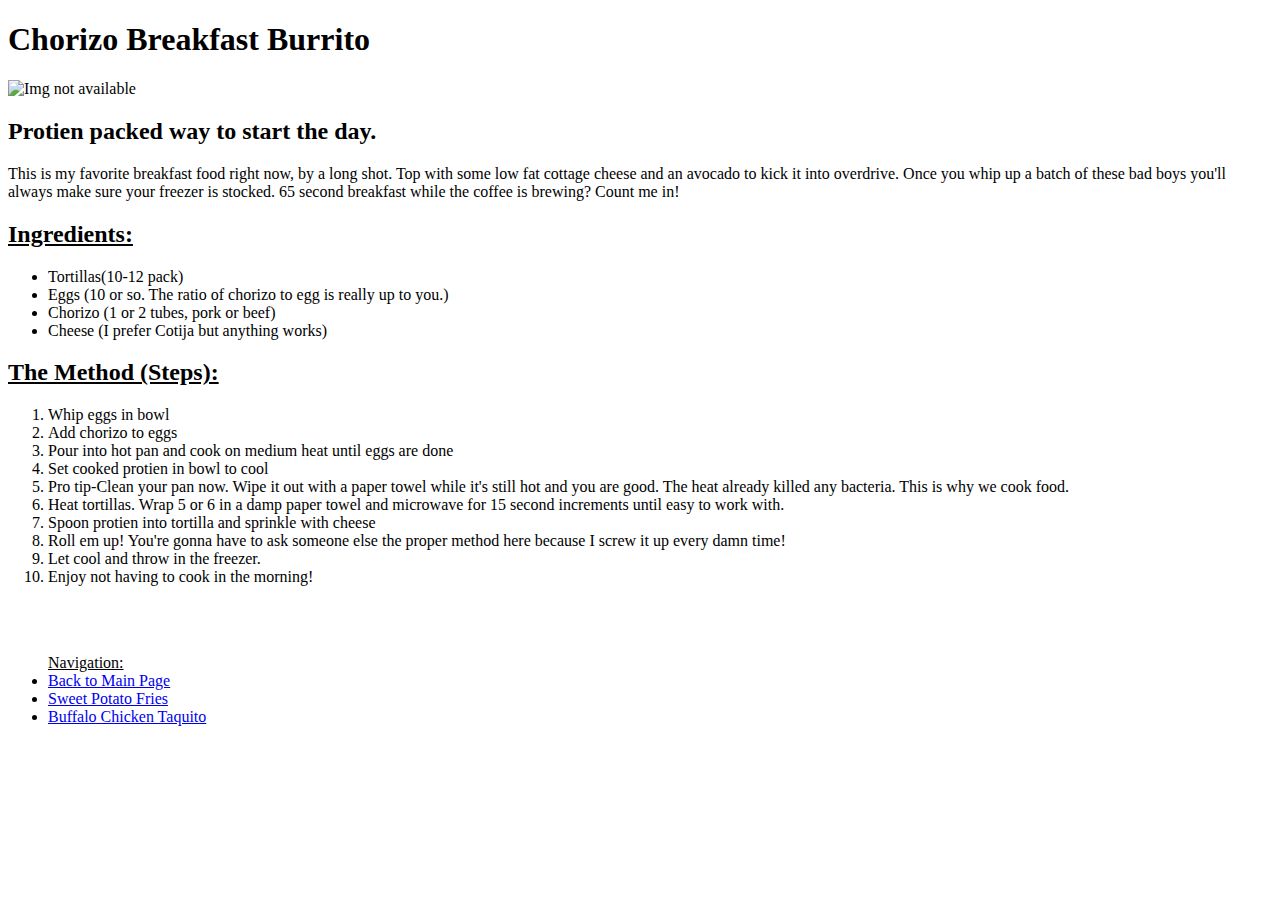
==== recipes/bkfst_burrito.html @ cb5c3fde "Main +ingredient list +instructions" ====
<!DOCTYPE html>
<html lang="en">
<head>
    <meta charset="UTF-8">
    <meta name="viewport" content="width=device-width, initial-scale=1.0">
    <title>Chorizo Breakfast Burrito</title>
    <link rel="stylesheet" type="text/css" href="../css/styles.css"/>
</head>
<body>
    <header>
        <h1>Chorizo Breakfast Burrito</h1>
            <img src="../../img/chorizo-burrito.jpeg" alt="Img not available">
        <h2>Protien packed way to start the day. </h2>
            <p>This is my favorite breakfast food right now, by a long shot. Top with some low fat cottage cheese and an avocado to kick it into overdrive. Once you whip up a batch of these bad boys you'll always make sure your freezer is stocked. 65 second breakfast while the coffee is brewing? Count me in!</p>
    </header>
    <main>
        <h2><u><label for="ingredients">Ingredients:</label></u></h2>
        <ul name="ingredients" id="ingredients">
            <li>
                Tortillas(10-12 pack)
            </li>
            <li>
                Eggs (10 or so. The ratio of chorizo to egg is really up to you.)
            </li>
            <li>
                Chorizo (1 or 2 tubes, pork or beef)
            </li>
            <li>
                Cheese (I prefer Cotija but anything works)
            </li>
        </ul>
        <h2>
            <label for="steps"><u>The Method (Steps):</u></label>
        </h2>
        <ol name="steps" id="steps">
            <li>
                Whip eggs in bowl
            </li>
            <li>
                Add chorizo to eggs 
            </li>
            <li>
                Pour into hot pan and cook on medium heat until eggs are done
            </li>
            <li>
                Set cooked protien in bowl to cool 
            </li>
            <li>
                Pro tip-Clean your pan now. Wipe it out with a paper towel while it's still hot and you are good. The heat already killed any bacteria. This is why we cook food.
            </li>
            <li>
                Heat tortillas. Wrap 5 or 6 in a damp paper towel and microwave for 15 second increments until easy to work with. 
            </li>
            <li>
                Spoon protien into tortilla and sprinkle with cheese
            </li>
            <li>
                Roll em up! You're gonna have to ask someone else the proper method here because I screw it up every damn time!
            </li>
            <li>
                Let cool and throw in the freezer.
            </li>
            <li>
                Enjoy not having to cook in the morning!
            </li>
        </ol>
    </main>
    <br><br>
    <footer>
        <nav>
            <ul name="navigation" id="navigation">
              <label for="navigation"><u>Navigation:</u></label>
                <li>                       
                    <a href="../index.html">Back to Main Page</a>
                </li>
                <li>
                    <a href="swt_tato_fries.html">Sweet Potato Fries</a>
                </li>
                <li>
                    <a href="buff-chx.html">Buffalo Chicken Taquito</a>
                </li>
            </ul>
        </nav>
    </footer>

</body>
</html>
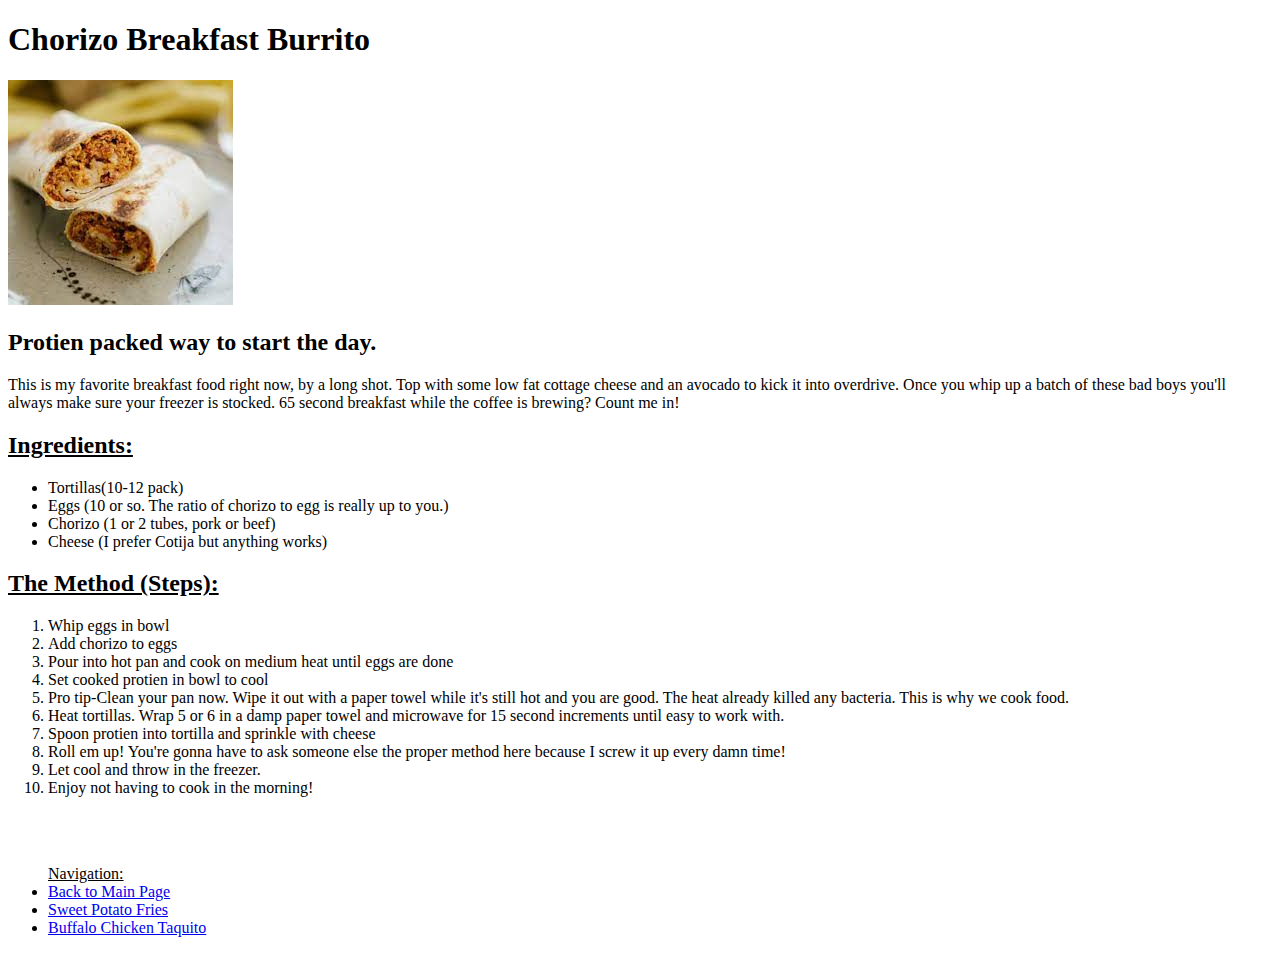
==== commit 678b4524: "Move img dir into proper parent dir" ====
--- a/recipes/bkfst_burrito.html
+++ b/recipes/bkfst_burrito.html
@@ -9,7 +9,7 @@
 <body>
     <header>
         <h1>Chorizo Breakfast Burrito</h1>
-            <img src="../../img/chorizo-burrito.jpeg" alt="Img not available">
+            <img src="../img/chorizo-burrito.jpeg" alt="Img not available">
         <h2>Protien packed way to start the day. </h2>
             <p>This is my favorite breakfast food right now, by a long shot. Top with some low fat cottage cheese and an avocado to kick it into overdrive. Once you whip up a batch of these bad boys you'll always make sure your freezer is stocked. 65 second breakfast while the coffee is brewing? Count me in!</p>
     </header>
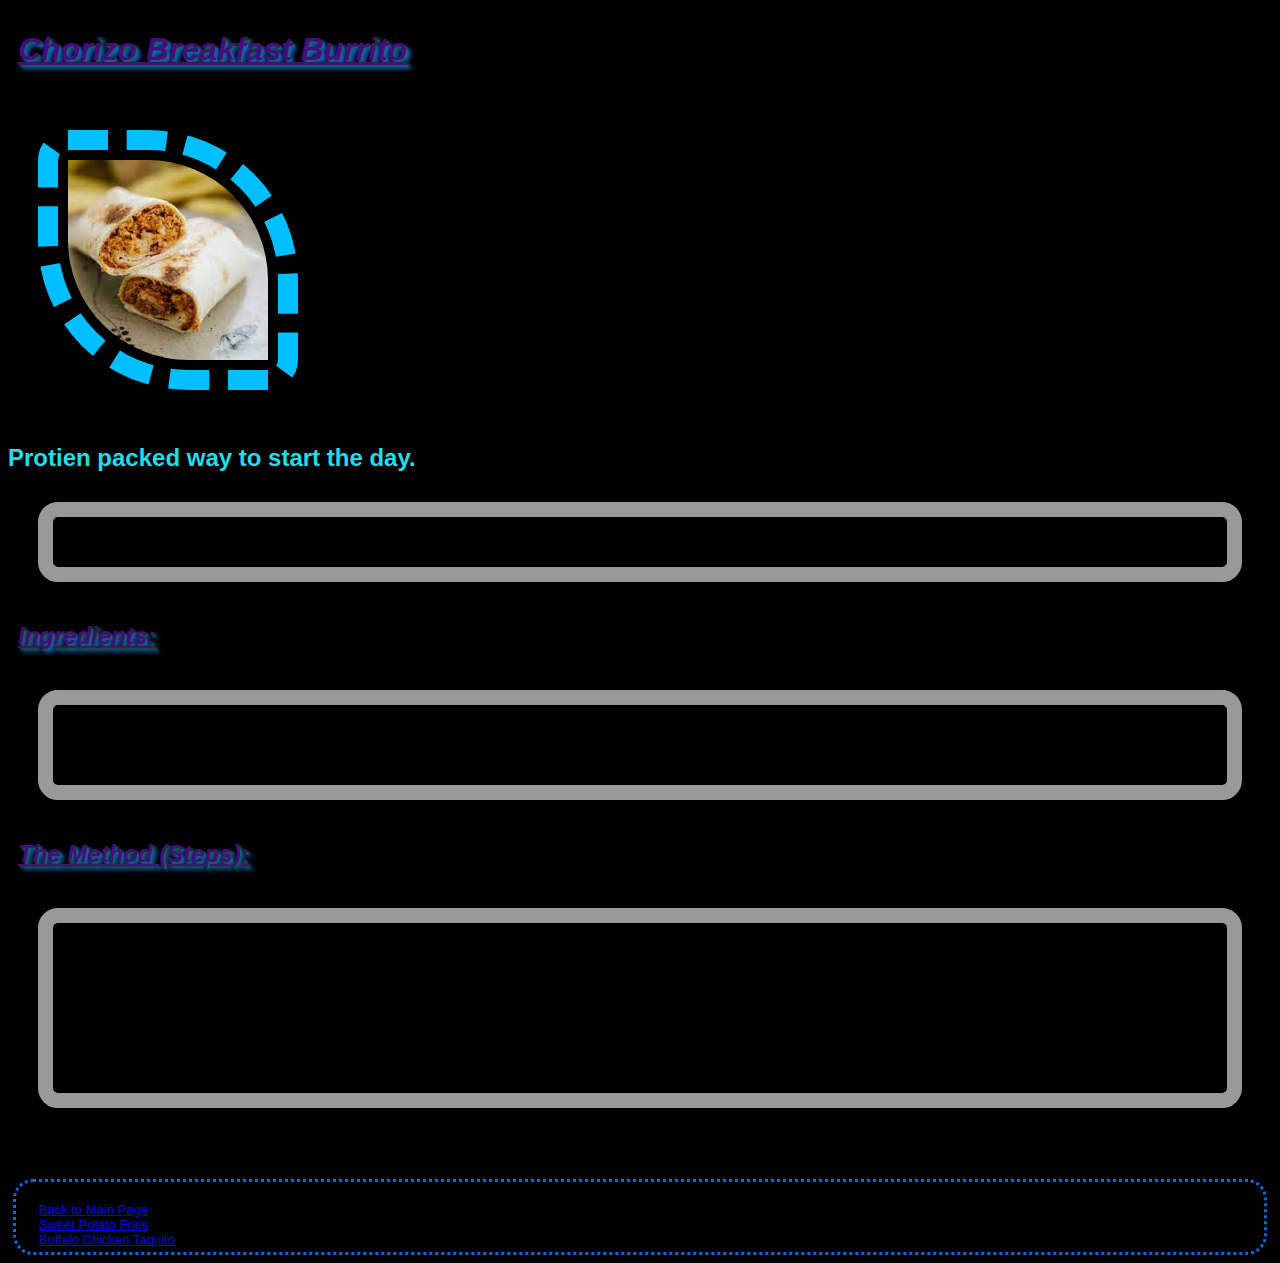
==== commit e7000b3b: "Add style to css for all" ====
--- a/recipes/bkfst_burrito.html
+++ b/recipes/bkfst_burrito.html
@@ -8,14 +8,14 @@
 </head>
 <body>
     <header>
-        <h1>Chorizo Breakfast Burrito</h1>
+        <h1 class="title">Chorizo Breakfast Burrito</h1>
             <img src="../img/chorizo-burrito.jpeg" alt="Img not available">
-        <h2>Protien packed way to start the day. </h2>
-            <p>This is my favorite breakfast food right now, by a long shot. Top with some low fat cottage cheese and an avocado to kick it into overdrive. Once you whip up a batch of these bad boys you'll always make sure your freezer is stocked. 65 second breakfast while the coffee is brewing? Count me in!</p>
+        <h2 class="head">Protien packed way to start the day. </h2>
+            <p class="info">This is my favorite breakfast food right now, by a long shot. Top with some low fat cottage cheese and an avocado to kick it into overdrive. Once you whip up a batch of these bad boys you'll always make sure your freezer is stocked. 65 second breakfast while the coffee is brewing? Count me in!</p>
     </header>
     <main>
-        <h2><u><label for="ingredients">Ingredients:</label></u></h2>
-        <ul name="ingredients" id="ingredients">
+        <h2 class="title"><u><label for="ingredients">Ingredients:</label></u></h2>
+        <ul name="ingredients" id="ingredients" class="info">
             <li>
                 Tortillas(10-12 pack)
             </li>
@@ -29,10 +29,10 @@
                 Cheese (I prefer Cotija but anything works)
             </li>
         </ul>
-        <h2>
+        <h2 class="title">
             <label for="steps"><u>The Method (Steps):</u></label>
         </h2>
-        <ol name="steps" id="steps">
+        <ol name="steps" id="steps" class="info">
             <li>
                 Whip eggs in bowl
             </li>
@@ -68,16 +68,16 @@
     <br><br>
     <footer>
         <nav>
-            <ul name="navigation" id="navigation">
+            <ul name="navigation" id="navigation" class="info">
               <label for="navigation"><u>Navigation:</u></label>
                 <li>                       
-                    <a href="../index.html">Back to Main Page</a>
+                    <a href="../index.html" class="links" id="home">Back to Main Page</a>
                 </li>
                 <li>
-                    <a href="swt_tato_fries.html">Sweet Potato Fries</a>
+                    <a href="swt_tato_fries.html" class="links" id="sweet-potato-fries">Sweet Potato Fries</a>
                 </li>
                 <li>
-                    <a href="buff-chx.html">Buffalo Chicken Taquito</a>
+                    <a href="buff-chx.html" class="links" id="buff-chix-titos">Buffalo Chicken Taquito</a>
                 </li>
             </ul>
         </nav>
--- a/css/styles.css
+++ b/css/styles.css
@@ -0,0 +1,62 @@
+body {
+    background-color: black;
+}
+img {
+    width: 200px;
+    height: 200px;
+    padding: 10px;
+    margin: 30px;
+    border: dashed 20px deepskyblue;
+    border-radius: 30px 150px 30px 150px;
+}
+
+.title {
+  font-family: Arial, Helvetica, sans-serif;
+  color:rgb(71, 12, 126);
+  background-color: black;
+  text-shadow: 4px 4px 4px #1468d6, 2px 2px 2px #0d6d00 ;
+  font-style: italic;
+  text-decoration: underline;
+  border: solid 10px black;
+  
+}
+h1 {
+    60px
+}
+.head {
+  font-family: Arial, Helvetica, sans-serif;
+  color: #22dde9;
+  background-color: ;
+}
+.info {
+  font-family: Arial, Helvetica, sans-serif;
+font-size: small;
+  border: solid 15px #999999;
+  border-radius: 20px 20px 20px 20px;
+  padding: 10px;
+  margin: 30px;
+}
+p {
+    font-size: 16px;
+}
+#navigation {
+    border: dotted 3px #1468d6;
+    padding: 5px;
+    margin:5px;
+}
+ol {
+  list-style: upper-roman inside none;
+}
+ul {
+    list-style: square inside none;
+}
+a {
+    color:rgb(71, 12, 126)
+    font-family: 'Trebuchet MS', 'Lucida Sans Unicode', 'Lucida Grande', 'Lucida Sans', Arial, sans-serif;
+    
+}
+a:hover {
+  color: chartreuse;
+    font-family: Georgia, 'Times New Roman', Times, serif
+  ;
+}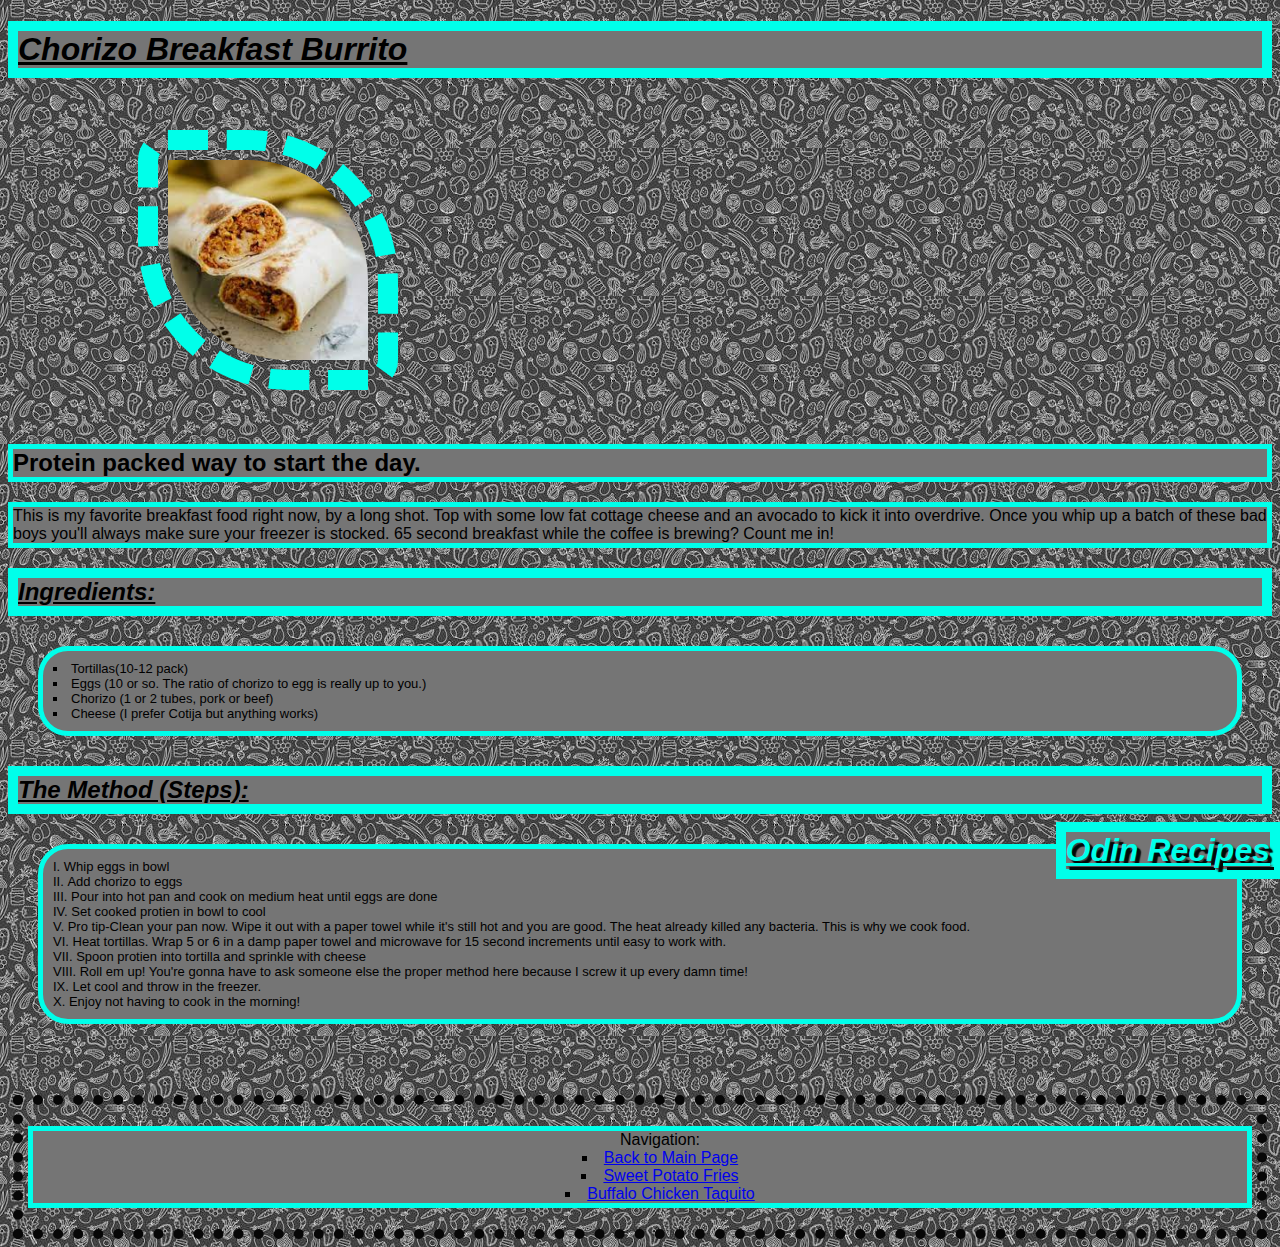
==== commit 366c4a2d: "Alter specificity due to general visibility issues" ====
--- a/recipes/bkfst_burrito.html
+++ b/recipes/bkfst_burrito.html
@@ -8,13 +8,14 @@
 </head>
 <body>
     <header>
+        <h1 class="title" id="bottom-logo">Odin Recipes</h1>
         <h1 class="title">Chorizo Breakfast Burrito</h1>
             <img src="../img/chorizo-burrito.jpeg" alt="Img not available">
-        <h2 class="head">Protien packed way to start the day. </h2>
+        <h2 class="head">Protein packed way to start the day. </h2>
             <p class="info">This is my favorite breakfast food right now, by a long shot. Top with some low fat cottage cheese and an avocado to kick it into overdrive. Once you whip up a batch of these bad boys you'll always make sure your freezer is stocked. 65 second breakfast while the coffee is brewing? Count me in!</p>
     </header>
     <main>
-        <h2 class="title"><u><label for="ingredients">Ingredients:</label></u></h2>
+        <h2 class="title"><label for="ingredients">Ingredients:</label></h2>
         <ul name="ingredients" id="ingredients" class="info">
             <li>
                 Tortillas(10-12 pack)
@@ -30,7 +31,7 @@
             </li>
         </ul>
         <h2 class="title">
-            <label for="steps"><u>The Method (Steps):</u></label>
+            <label for="steps">The Method (Steps):</label>
         </h2>
         <ol name="steps" id="steps" class="info">
             <li>
@@ -69,7 +70,7 @@
     <footer>
         <nav>
             <ul name="navigation" id="navigation" class="info">
-              <label for="navigation"><u>Navigation:</u></label>
+              <label for="navigation">Navigation:</label>
                 <li>                       
                     <a href="../index.html" class="links" id="home">Back to Main Page</a>
                 </li>
--- a/css/styles.css
+++ b/css/styles.css
@@ -1,62 +1,87 @@
 body {
-    background-color: black;
-}
+    background-image: url(../img/food-pattern.jpeg);
+    background-repeat: repeat;
+  }
 img {
     width: 200px;
     height: 200px;
     padding: 10px;
     margin: 30px;
-    border: dashed 20px deepskyblue;
+    border: dashed 20px #00ffea;
     border-radius: 30px 150px 30px 150px;
+    position: relative;
+    left: 100px;
+  }
+ol {
+  list-style: upper-roman inside none;
+  }
+ul {
+    list-style: square inside none;
+  }
+a {
+    color:rgba(0, 0, 0, 0.678)
+    font-family: 'Trebuchet MS', 'Lucida Sans Unicode', 'Lucida Grande', 'Lucida Sans', Arial, sans-serif;    
+  }
+a:hover {
+  color: rgb(7, 8, 8);
+  font-family: Georgia, 'Times New Roman', Times, serif
+  ;
+  }
+a:visited {
+  color: #00ffea;
+  }
+nav {
+  border: dotted 10px #070707;
+  padding: 5px;
+  margin:5px;
+  text-align: center;
+  }
+nav:visited {
+  color:#8f95ec
 }
 
 .title {
   font-family: Arial, Helvetica, sans-serif;
-  color:rgb(71, 12, 126);
-  background-color: black;
-  text-shadow: 4px 4px 4px #1468d6, 2px 2px 2px #0d6d00 ;
+  color: #000000;
+  background-color: #757575;
   font-style: italic;
   text-decoration: underline;
-  border: solid 10px black;
-  
+  border: solid 10px #00ffea;
+  display: flex;
 }
-h1 {
-    60px
-}
-.head {
-  font-family: Arial, Helvetica, sans-serif;
-  color: #22dde9;
-  background-color: ;
-}
+
+.head,
 .info {
   font-family: Arial, Helvetica, sans-serif;
-font-size: small;
-  border: solid 15px #999999;
-  border-radius: 20px 20px 20px 20px;
+  color:#000000;
+  border: solid 5px #00ffea;
+
+  background-color: #757575;
+  display: flex;
+  flex-direction: column;
+  flex-wrap: wrap;
+}
+
+#main-title {
+  color: #00ffea;
+  text-shadow: 4px 4px 1px #020808, 2px 2px 2px #464546;
+  
+  }
+#bottom-logo {
+  color: #00ffea;
+  text-shadow: 4px 4px 1px #020808, 2px 2px 2px #464546;
+  position: fixed;
+  bottom: 0px;
+  right: 0px;
+  }
+#steps,
+#ingredients {
+  font-family: Arial, Helvetica, sans-serif;
+  font-size: small;
+  color:#000000
+  border: solid 10px #5184eb;
+  border-radius: 30px;
   padding: 10px;
   margin: 30px;
 }
-p {
-    font-size: 16px;
-}
-#navigation {
-    border: dotted 3px #1468d6;
-    padding: 5px;
-    margin:5px;
-}
-ol {
-  list-style: upper-roman inside none;
-}
-ul {
-    list-style: square inside none;
-}
-a {
-    color:rgb(71, 12, 126)
-    font-family: 'Trebuchet MS', 'Lucida Sans Unicode', 'Lucida Grande', 'Lucida Sans', Arial, sans-serif;
-    
-}
-a:hover {
-  color: chartreuse;
-    font-family: Georgia, 'Times New Roman', Times, serif
-  ;
-}+
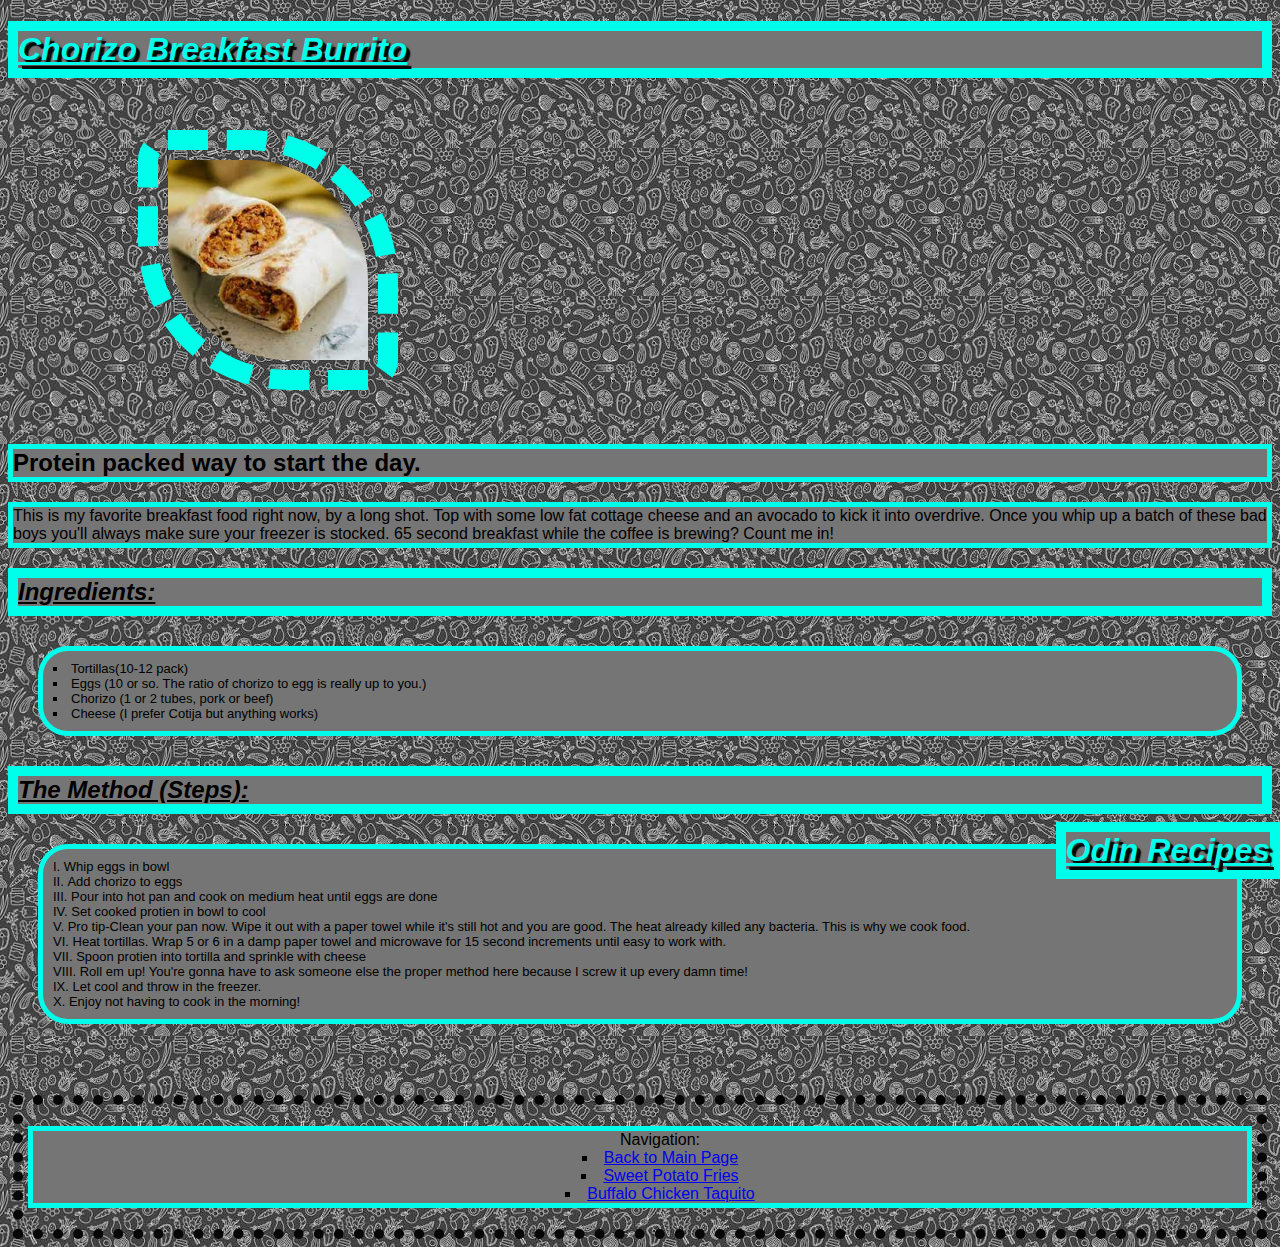
==== commit 539cc12e: "Add id to each recipe for css specificity" ====
--- a/recipes/bkfst_burrito.html
+++ b/recipes/bkfst_burrito.html
@@ -9,7 +9,7 @@
 <body>
     <header>
         <h1 class="title" id="bottom-logo">Odin Recipes</h1>
-        <h1 class="title">Chorizo Breakfast Burrito</h1>
+        <h1 class="title" id="main-title">Chorizo Breakfast Burrito</h1>
             <img src="../img/chorizo-burrito.jpeg" alt="Img not available">
         <h2 class="head">Protein packed way to start the day. </h2>
             <p class="info">This is my favorite breakfast food right now, by a long shot. Top with some low fat cottage cheese and an avocado to kick it into overdrive. Once you whip up a batch of these bad boys you'll always make sure your freezer is stocked. 65 second breakfast while the coffee is brewing? Count me in!</p>
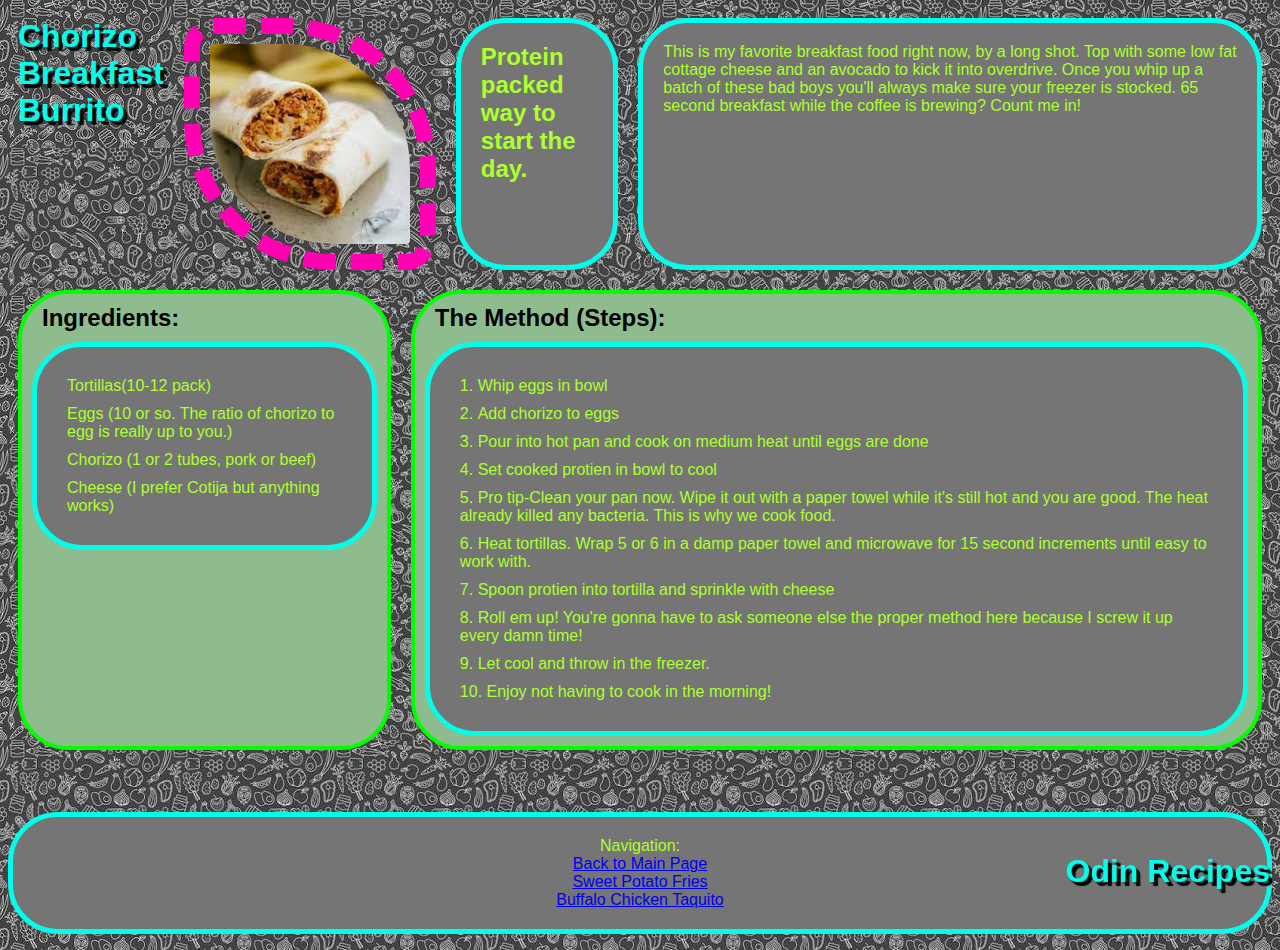
==== commit aaeb708d: "Flexbox added to each recipe" ====
--- a/recipes/bkfst_burrito.html
+++ b/recipes/bkfst_burrito.html
@@ -8,13 +8,17 @@
 </head>
 <body>
     <header>
+      <div class="testcontainer">  
         <h1 class="title" id="bottom-logo">Odin Recipes</h1>
         <h1 class="title" id="main-title">Chorizo Breakfast Burrito</h1>
             <img src="../img/chorizo-burrito.jpeg" alt="Img not available">
         <h2 class="head">Protein packed way to start the day. </h2>
             <p class="info">This is my favorite breakfast food right now, by a long shot. Top with some low fat cottage cheese and an avocado to kick it into overdrive. Once you whip up a batch of these bad boys you'll always make sure your freezer is stocked. 65 second breakfast while the coffee is brewing? Count me in!</p>
-    </header>
+      </div>
+        </header>
     <main>
+      <div class="testcontainer"> 
+       <div class="testchild">  
         <h2 class="title"><label for="ingredients">Ingredients:</label></h2>
         <ul name="ingredients" id="ingredients" class="info">
             <li>
@@ -30,6 +34,8 @@
                 Cheese (I prefer Cotija but anything works)
             </li>
         </ul>
+       </div> 
+       <div class="testchild"> 
         <h2 class="title">
             <label for="steps">The Method (Steps):</label>
         </h2>
@@ -65,6 +71,8 @@
                 Enjoy not having to cook in the morning!
             </li>
         </ol>
+       </div>
+      </div>
     </main>
     <br><br>
     <footer>
--- a/css/styles.css
+++ b/css/styles.css
@@ -1,67 +1,57 @@
+
+.testcontainer {
+  display: flex;
+}
+.testcontainer div {
+  background: darkseagreen;
+  border-radius: 50px;
+  border: 4px solid lime;
+  margin: 10px;
+  flex-wrap: wrap;
+}
+div * {
+  margin: 10px;
+}
 body {
     background-image: url(../img/food-pattern.jpeg);
     background-repeat: repeat;
+    font-family: sans-serif, Geneva, Tahoma, sans-serif;
   }
 img {
     width: 200px;
     height: 200px;
     padding: 10px;
-    margin: 30px;
-    border: dashed 20px #00ffea;
+    margin: 10px;
+    border: dashed 16px #ff00b3;
     border-radius: 30px 150px 30px 150px;
-    position: relative;
-    left: 100px;
+      
   }
 ol {
-  list-style: upper-roman inside none;
+  list-style: decimal inside none;
   }
 ul {
-    list-style: square inside none;
+    list-style: none inside none;
   }
-a {
-    color:rgba(0, 0, 0, 0.678)
-    font-family: 'Trebuchet MS', 'Lucida Sans Unicode', 'Lucida Grande', 'Lucida Sans', Arial, sans-serif;    
-  }
-a:hover {
-  color: rgb(7, 8, 8);
-  font-family: Georgia, 'Times New Roman', Times, serif
-  ;
-  }
-a:visited {
-  color: #00ffea;
+a.link {
+    color:black;
+    font-weight: bold;
   }
 nav {
-  border: dotted 10px #070707;
-  padding: 5px;
-  margin:5px;
   text-align: center;
   }
-nav:visited {
-  color:#8f95ec
-}
-
-.title {
-  font-family: Arial, Helvetica, sans-serif;
-  color: #000000;
-  background-color: #757575;
-  font-style: italic;
-  text-decoration: underline;
-  border: solid 10px #00ffea;
-  display: flex;
-}
-
+nav:visited,
+a:visited {
+  color: white;
+} 
 .head,
 .info {
-  font-family: Arial, Helvetica, sans-serif;
-  color:#000000;
+  color: greenyellow;
   border: solid 5px #00ffea;
+  border-radius: 50px;
+  background-color: #757575;
+  padding: 20px;
 
-  background-color: #757575;
-  display: flex;
-  flex-direction: column;
-  flex-wrap: wrap;
 }
-
 #main-title {
   color: #00ffea;
   text-shadow: 4px 4px 1px #020808, 2px 2px 2px #464546;
@@ -74,14 +64,11 @@
   bottom: 0px;
   right: 0px;
   }
-#steps,
+/*#steps,
 #ingredients {
-  font-family: Arial, Helvetica, sans-serif;
-  font-size: small;
-  color:#000000
-  border: solid 10px #5184eb;
-  border-radius: 30px;
-  padding: 10px;
-  margin: 30px;
-}
+  color:greenyellow
+  border: solid 10px cyan;
+  border-radius: 50px;
+  padding: 20px;
+}*/
 
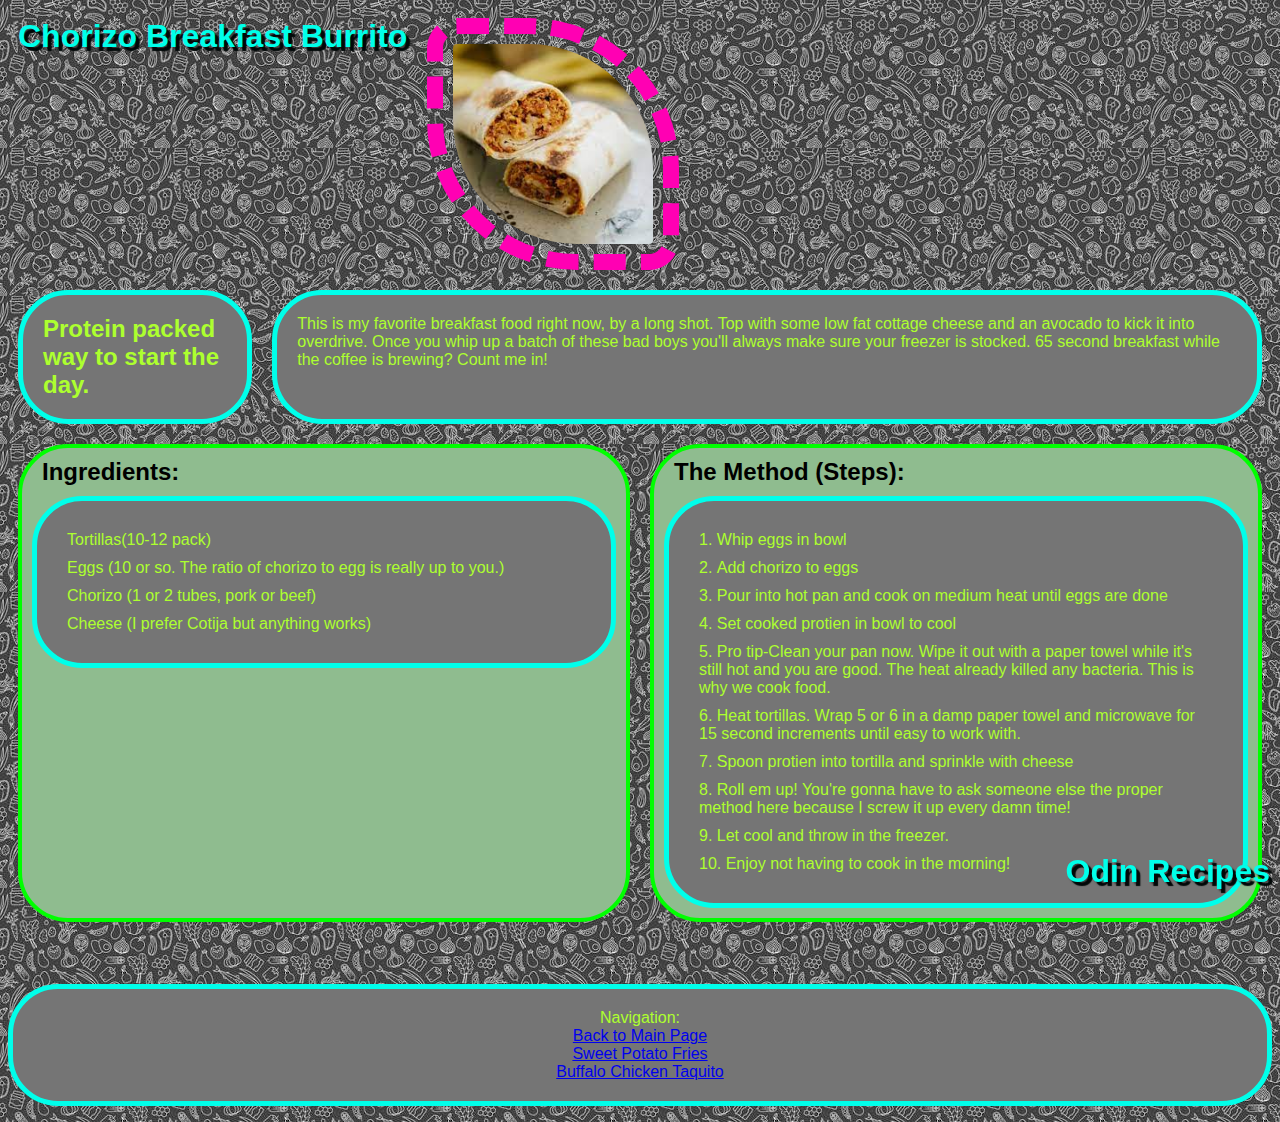
==== commit f950a504: "Reformat flexbox layout on burrito recipe" ====
--- a/recipes/bkfst_burrito.html
+++ b/recipes/bkfst_burrito.html
@@ -12,7 +12,9 @@
         <h1 class="title" id="bottom-logo">Odin Recipes</h1>
         <h1 class="title" id="main-title">Chorizo Breakfast Burrito</h1>
             <img src="../img/chorizo-burrito.jpeg" alt="Img not available">
-        <h2 class="head">Protein packed way to start the day. </h2>
+      </div>
+      <div class="testcontainer"> 
+            <h2 class="head">Protein packed way to start the day. </h2>
             <p class="info">This is my favorite breakfast food right now, by a long shot. Top with some low fat cottage cheese and an avocado to kick it into overdrive. Once you whip up a batch of these bad boys you'll always make sure your freezer is stocked. 65 second breakfast while the coffee is brewing? Count me in!</p>
       </div>
         </header>
--- a/css/styles.css
+++ b/css/styles.css
@@ -8,6 +8,7 @@
   border: 4px solid lime;
   margin: 10px;
   flex-wrap: wrap;
+  flex: 1;
 }
 div * {
   margin: 10px;
